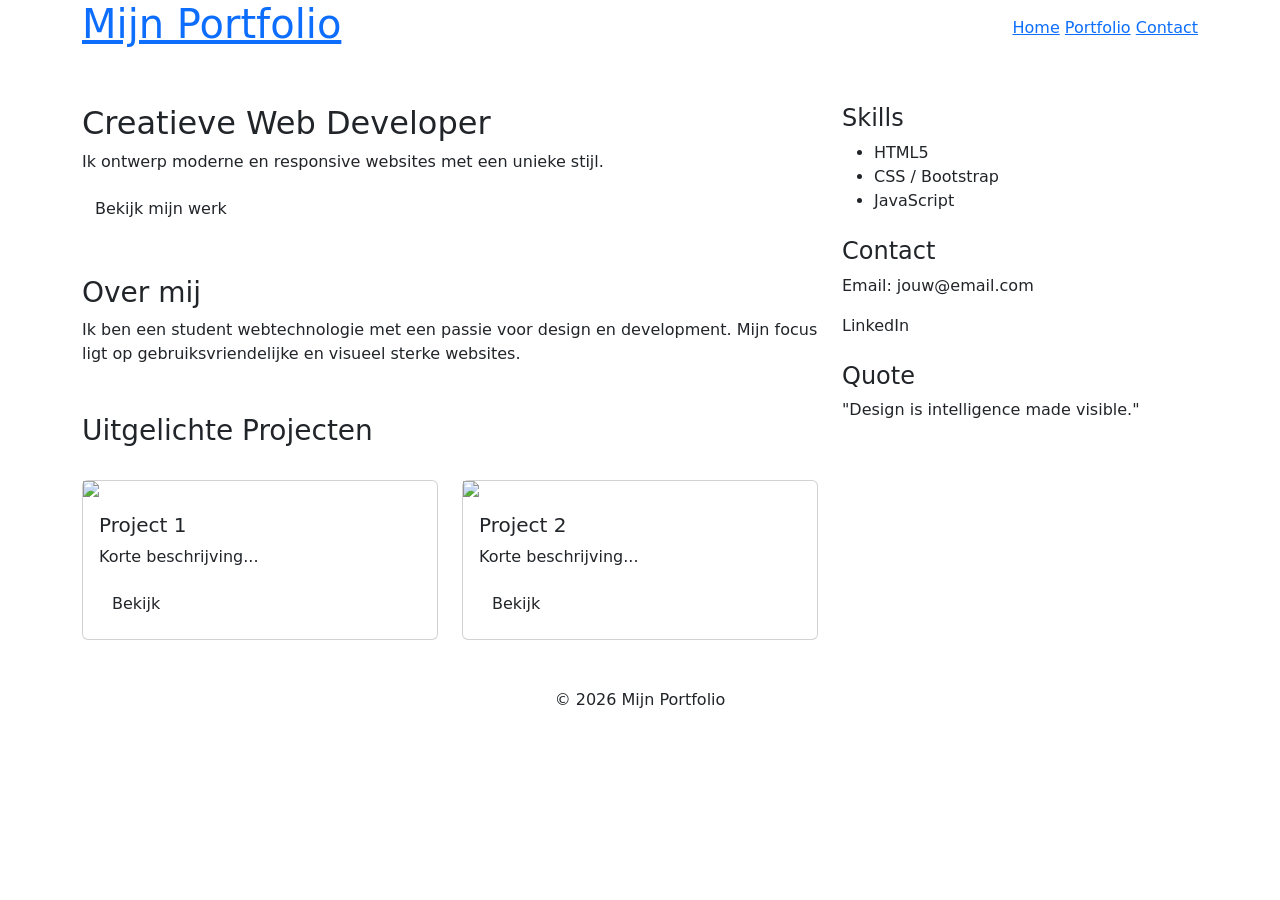
==== index.html @ 0f9e08e3 "Add files via upload" ====
<!DOCTYPE html>
<html lang="nl">
<head>
    <meta charset="UTF-8">
    <meta name="viewport" content="width=device-width, initial-scale=1.0">
    <title>Home</title>

    <!-- Bootstrap -->
    <link href="https://cdn.jsdelivr.net/npm/bootstrap@5.3.2/dist/css/bootstrap.min.css" rel="stylesheet">
    
    <!-- CSS -->
    <link rel="stylesheet" href="css/reset.css">
    <link rel="stylesheet" href="css/style.css">
</head>

<body>

<header class="header">
    <div class="container d-flex justify-content-between align-items-center">
        <a href="index.html" class="logo-link">
    <h1 class="logo">Mijn Portfolio</h1>
</a>
        <nav>
            <a href="index.html">Home</a>
            <a href="portfolio.html">Portfolio</a>
            <a href="contact.html">Contact</a>
        </nav>
    </div>
</header>

<main class="container my-5">
    <div class="row">

        <!-- MAIN CONTENT -->
        <div class="col-lg-8">

            <!-- HERO -->
            <section class="hero mb-5">
                <h2>Creatieve Web Developer</h2>
                <p>Ik ontwerp moderne en responsive websites met een unieke stijl.</p>
                <a href="portfolio.html" class="btn btn-pink">Bekijk mijn werk</a>
            </section>

            <!-- OVER -->
            <section class="mb-5">
                <h3>Over mij</h3>
                <p>
                    Ik ben een student webtechnologie met een passie voor design en development.
                    Mijn focus ligt op gebruiksvriendelijke en visueel sterke websites.
                </p>
            </section>

            <!-- FEATURED PROJECTS -->
            <section>
                <h3>Uitgelichte Projecten</h3>

                <div class="row g-4 mt-2">
                    <div class="col-md-6">
                        <div class="card custom-card">
                            <img src="assets/network.jpg">
                            <div class="card-body">
                                <h5>Project 1</h5>
                                <p>Korte beschrijving...</p>
                                <a href="project1.html" class="btn btn-pink">Bekijk</a>
                            </div>
                        </div>
                    </div>

                    <div class="col-md-6">
                        <div class="card custom-card">
                            <img src="assets/server.jpg">
                            <div class="card-body">
                                <h5>Project 2</h5>
                                <p>Korte beschrijving...</p>
                                <a href="project2.html" class="btn btn-pink">Bekijk</a>
                            </div>
                        </div>
                    </div>
                </div>
            </section>

        </div>

        <!-- SIDEBAR RECHTS -->
        <aside class="col-lg-4">

            <div class="sidebar-box mb-4">
                <h4>Skills</h4>
                <ul>
                    <li>HTML5</li>
                    <li>CSS / Bootstrap</li>
                    <li>JavaScript</li>
                </ul>
            </div>

            <div class="sidebar-box mb-4">
                <h4>Contact</h4>
                <p>Email: jouw@email.com</p>
                <p>LinkedIn</p>
            </div>

            <div class="sidebar-box">
                <h4>Quote</h4>
                <p>"Design is intelligence made visible."</p>
            </div>

        </aside>

    </div>
</main>

<footer class="footer text-center">
    <p>© 2026 Mijn Portfolio</p>
</footer>

</body>
</html>
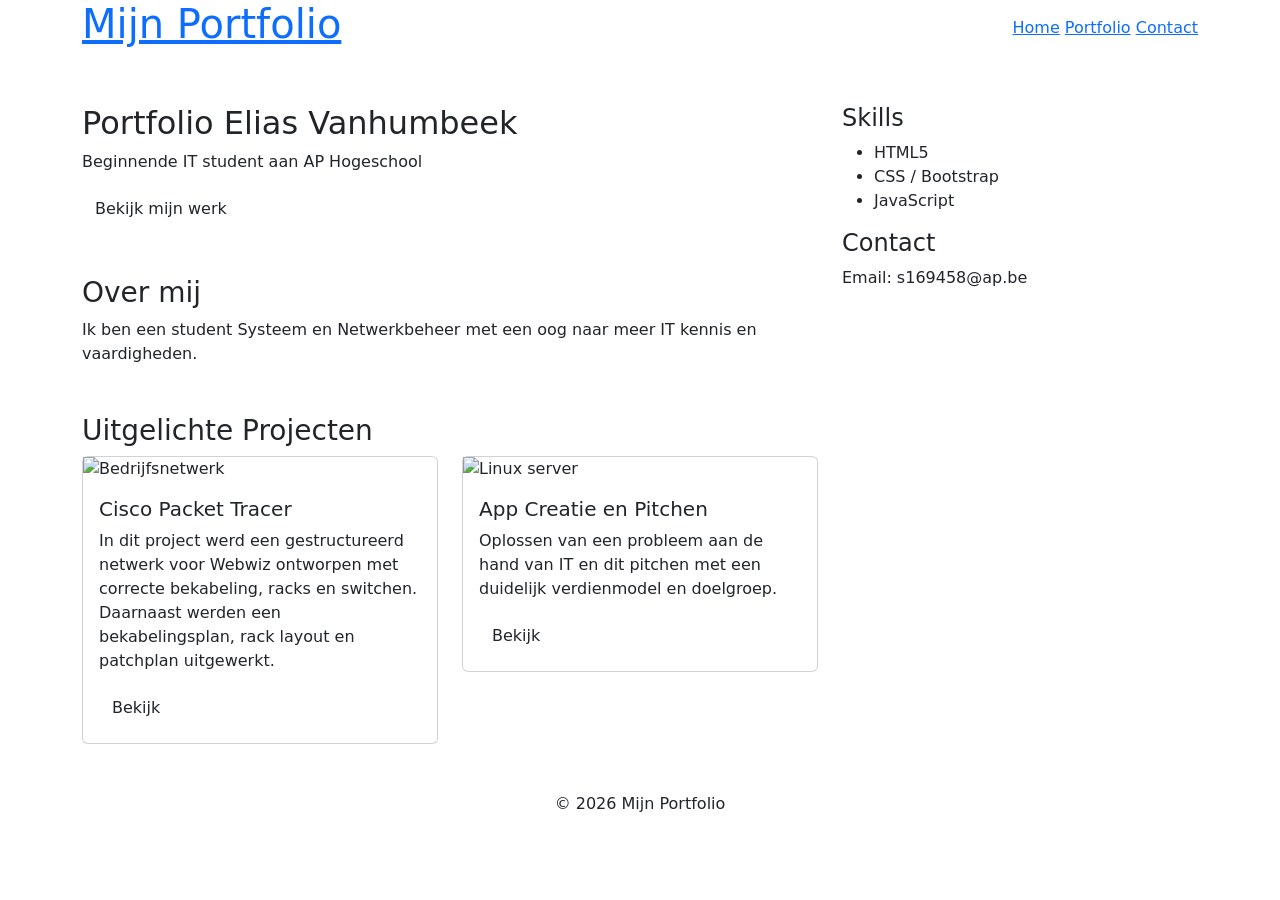
==== commit 84f491a0: "Update index.html" ====
--- a/index.html
+++ b/index.html
@@ -3,12 +3,9 @@
 <head>
     <meta charset="UTF-8">
     <meta name="viewport" content="width=device-width, initial-scale=1.0">
-    <title>Home</title>
+    <title>Home | Mijn Portfolio</title>
 
-    <!-- Bootstrap -->
     <link href="https://cdn.jsdelivr.net/npm/bootstrap@5.3.2/dist/css/bootstrap.min.css" rel="stylesheet">
-    
-    <!-- CSS -->
     <link rel="stylesheet" href="css/reset.css">
     <link rel="stylesheet" href="css/style.css">
 </head>
@@ -18,10 +15,11 @@
 <header class="header">
     <div class="container d-flex justify-content-between align-items-center">
         <a href="index.html" class="logo-link">
-    <h1 class="logo">Mijn Portfolio</h1>
-</a>
+            <h1 class="logo">Mijn Portfolio</h1>
+        </a>
+
         <nav>
-            <a href="index.html">Home</a>
+            <a href="index.html" class="active">Home</a>
             <a href="portfolio.html">Portfolio</a>
             <a href="contact.html">Contact</a>
         </nav>
@@ -29,38 +27,33 @@
 </header>
 
 <main class="container my-5">
-    <div class="row">
+    <div class="row g-4">
 
-        <!-- MAIN CONTENT -->
         <div class="col-lg-8">
 
-            <!-- HERO -->
             <section class="hero mb-5">
-                <h2>Creatieve Web Developer</h2>
-                <p>Ik ontwerp moderne en responsive websites met een unieke stijl.</p>
+                <h2>Portfolio Elias Vanhumbeek</h2>
+                <p>Beginnende IT student aan AP Hogeschool</p>
                 <a href="portfolio.html" class="btn btn-pink">Bekijk mijn werk</a>
             </section>
 
-            <!-- OVER -->
             <section class="mb-5">
-                <h3>Over mij</h3>
+                <h3 class="section-title">Over mij</h3>
                 <p>
-                    Ik ben een student webtechnologie met een passie voor design en development.
-                    Mijn focus ligt op gebruiksvriendelijke en visueel sterke websites.
+                    Ik ben een student Systeem en Netwerkbeheer met een oog naar meer IT kennis en vaardigheden.
                 </p>
             </section>
 
-            <!-- FEATURED PROJECTS -->
             <section>
-                <h3>Uitgelichte Projecten</h3>
+                <h3 class="section-title">Uitgelichte Projecten</h3>
 
-                <div class="row g-4 mt-2">
+                <div class="row g-4">
                     <div class="col-md-6">
                         <div class="card custom-card">
-                            <img src="assets/network.jpg">
+                            <img src="assets/cisco.png" alt="Bedrijfsnetwerk">
                             <div class="card-body">
-                                <h5>Project 1</h5>
-                                <p>Korte beschrijving...</p>
+                                <h5>Cisco Packet Tracer</h5>
+                                <p>In dit project werd een gestructureerd netwerk voor Webwiz ontworpen met correcte bekabeling, racks en switchen. Daarnaast werden een bekabelingsplan, rack layout en patchplan uitgewerkt.</p>
                                 <a href="project1.html" class="btn btn-pink">Bekijk</a>
                             </div>
                         </div>
@@ -68,10 +61,10 @@
 
                     <div class="col-md-6">
                         <div class="card custom-card">
-                            <img src="assets/server.jpg">
+                            <img src="assets/app.png" alt="Linux server">
                             <div class="card-body">
-                                <h5>Project 2</h5>
-                                <p>Korte beschrijving...</p>
+                                <h5>App Creatie en Pitchen</h5>
+                                <p>Oplossen van een probleem aan de hand van IT en dit pitchen met een duidelijk verdienmodel en doelgroep.</p>
                                 <a href="project2.html" class="btn btn-pink">Bekijk</a>
                             </div>
                         </div>
@@ -81,10 +74,8 @@
 
         </div>
 
-        <!-- SIDEBAR RECHTS -->
         <aside class="col-lg-4">
-
-            <div class="sidebar-box mb-4">
+            <div class="sidebar-box">
                 <h4>Skills</h4>
                 <ul>
                     <li>HTML5</li>
@@ -93,17 +84,10 @@
                 </ul>
             </div>
 
-            <div class="sidebar-box mb-4">
+            <div class="sidebar-box">
                 <h4>Contact</h4>
-                <p>Email: jouw@email.com</p>
-                <p>LinkedIn</p>
+                <p>Email: s169458@ap.be</p>
             </div>
-
-            <div class="sidebar-box">
-                <h4>Quote</h4>
-                <p>"Design is intelligence made visible."</p>
-            </div>
-
         </aside>
 
     </div>
@@ -113,5 +97,7 @@
     <p>© 2026 Mijn Portfolio</p>
 </footer>
 
+<script src="https://cdn.jsdelivr.net/npm/bootstrap@5.3.2/dist/js/bootstrap.bundle.min.js"></script>
+<script src="js/script.js"></script>
 </body>
-</html>+</html>
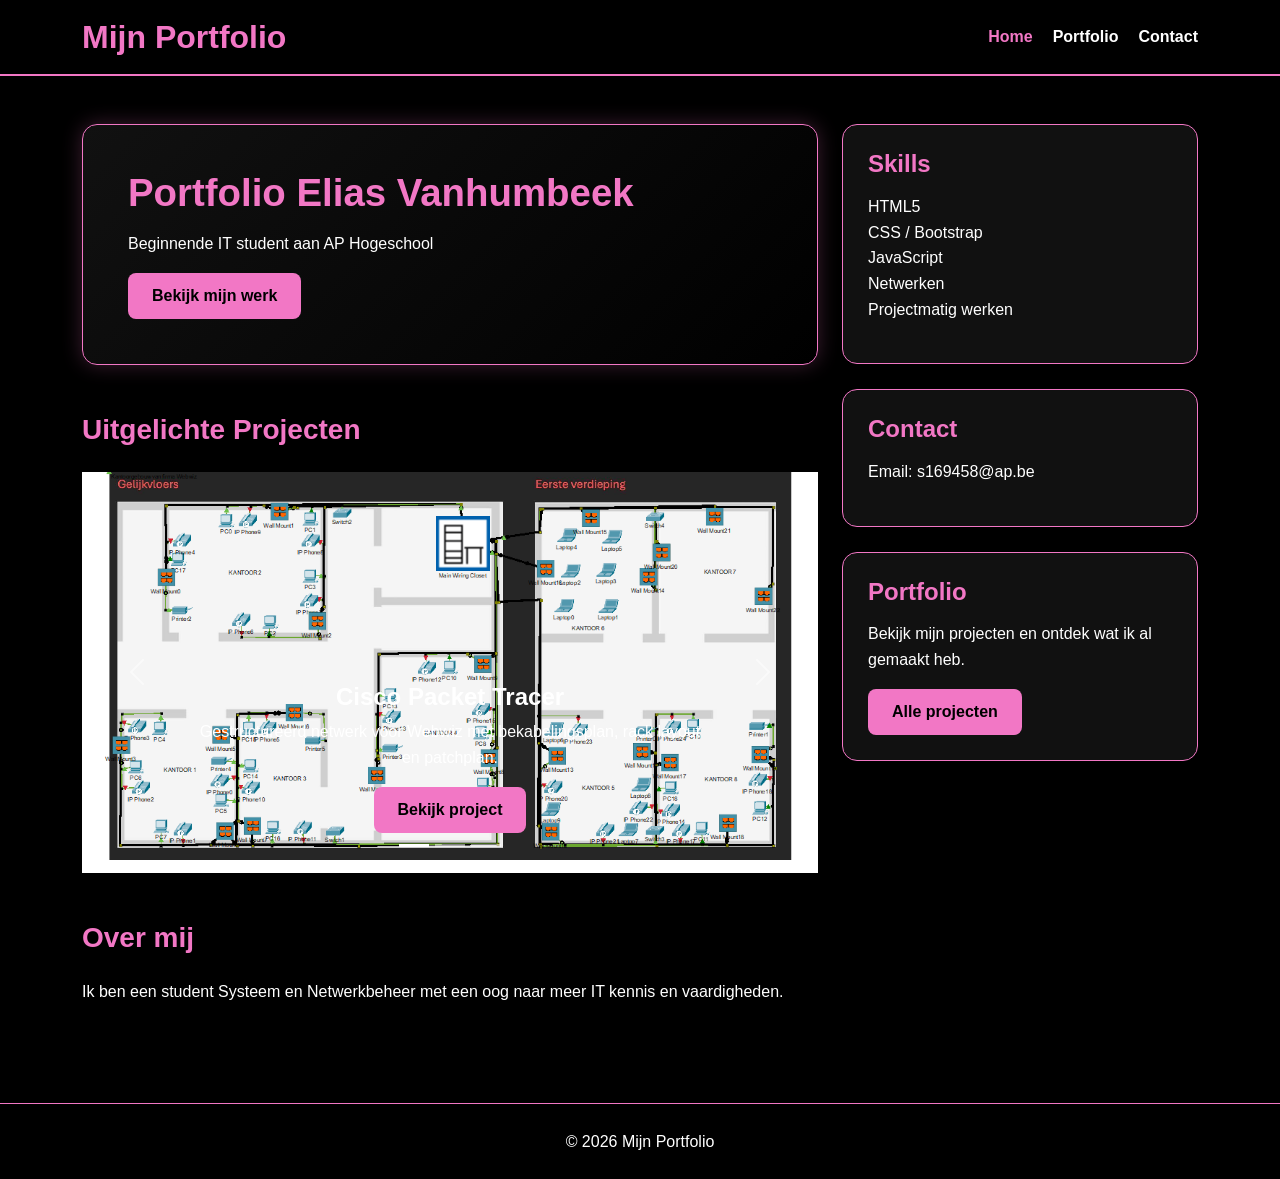
==== commit b435800c: "Add project slideshow and update skills section Updated the portfolio page to include a project slid" ====
--- a/index.html
+++ b/index.html
@@ -38,38 +38,74 @@
             </section>
 
             <section class="mb-5">
+                <h3 class="section-title">Uitgelichte Projecten</h3>
+
+                <div id="projectSlideshow" class="carousel slide" data-bs-ride="carousel" data-bs-interval="4000">
+
+                    <div class="carousel-indicators">
+                        <button type="button" data-bs-target="#projectSlideshow" data-bs-slide-to="0" class="active" aria-current="true" aria-label="Project 1"></button>
+                        <button type="button" data-bs-target="#projectSlideshow" data-bs-slide-to="1" aria-label="Project 2"></button>
+                        <button type="button" data-bs-target="#projectSlideshow" data-bs-slide-to="2" aria-label="Project 3"></button>
+                    </div>
+
+                    <div class="carousel-inner">
+
+                        <div class="carousel-item active">
+                            <a href="project1.html" class="slideshow-link">
+                                <img src="assets/cisco.png" class="d-block w-100 slideshow-img" alt="Cisco Packet Tracer">
+                            </a>
+
+                            <div class="carousel-caption slideshow-caption">
+                                <h4>Cisco Packet Tracer</h4>
+                                <p>Gestructureerd netwerk voor Webwiz met bekabelingsplan, rack layout en patchplan.</p>
+                                <a href="project1.html" class="btn btn-pink">Bekijk project</a>
+                            </div>
+                        </div>
+
+                        <div class="carousel-item">
+                            <a href="project2.html" class="slideshow-link">
+                                <img src="assets/app.png" class="d-block w-100 slideshow-img" alt="App Creatie en Pitchen">
+                            </a>
+
+                            <div class="carousel-caption slideshow-caption">
+                                <h4>App Creatie en Pitchen</h4>
+                                <p>Een IT-oplossing bedenken, uitwerken en presenteren met doelgroep en verdienmodel.</p>
+                                <a href="project2.html" class="btn btn-pink">Bekijk project</a>
+                            </div>
+                        </div>
+
+                        <div class="carousel-item">
+                            <a href="project3.html" class="slideshow-link">
+                                <img src="assets/security.jpg" class="d-block w-100 slideshow-img" alt="Network Security Setup">
+                            </a>
+
+                            <div class="carousel-caption slideshow-caption">
+                                <h4>Network Security Setup</h4>
+                                <p>Firewall, VPN en beveiliging voor veilige toegang tot een netwerk.</p>
+                                <a href="project3.html" class="btn btn-pink">Bekijk project</a>
+                            </div>
+                        </div>
+
+                    </div>
+
+                    <button class="carousel-control-prev" type="button" data-bs-target="#projectSlideshow" data-bs-slide="prev">
+                        <span class="carousel-control-prev-icon" aria-hidden="true"></span>
+                        <span class="visually-hidden">Vorige</span>
+                    </button>
+
+                    <button class="carousel-control-next" type="button" data-bs-target="#projectSlideshow" data-bs-slide="next">
+                        <span class="carousel-control-next-icon" aria-hidden="true"></span>
+                        <span class="visually-hidden">Volgende</span>
+                    </button>
+
+                </div>
+            </section>
+
+            <section class="mb-5">
                 <h3 class="section-title">Over mij</h3>
                 <p>
                     Ik ben een student Systeem en Netwerkbeheer met een oog naar meer IT kennis en vaardigheden.
                 </p>
-            </section>
-
-            <section>
-                <h3 class="section-title">Uitgelichte Projecten</h3>
-
-                <div class="row g-4">
-                    <div class="col-md-6">
-                        <div class="card custom-card">
-                            <img src="assets/cisco.png" alt="Bedrijfsnetwerk">
-                            <div class="card-body">
-                                <h5>Cisco Packet Tracer</h5>
-                                <p>In dit project werd een gestructureerd netwerk voor Webwiz ontworpen met correcte bekabeling, racks en switchen. Daarnaast werden een bekabelingsplan, rack layout en patchplan uitgewerkt.</p>
-                                <a href="project1.html" class="btn btn-pink">Bekijk</a>
-                            </div>
-                        </div>
-                    </div>
-
-                    <div class="col-md-6">
-                        <div class="card custom-card">
-                            <img src="assets/app.png" alt="Linux server">
-                            <div class="card-body">
-                                <h5>App Creatie en Pitchen</h5>
-                                <p>Oplossen van een probleem aan de hand van IT en dit pitchen met een duidelijk verdienmodel en doelgroep.</p>
-                                <a href="project2.html" class="btn btn-pink">Bekijk</a>
-                            </div>
-                        </div>
-                    </div>
-                </div>
             </section>
 
         </div>
@@ -81,12 +117,20 @@
                     <li>HTML5</li>
                     <li>CSS / Bootstrap</li>
                     <li>JavaScript</li>
+                    <li>Netwerken</li>
+                    <li>Projectmatig werken</li>
                 </ul>
             </div>
 
             <div class="sidebar-box">
                 <h4>Contact</h4>
                 <p>Email: s169458@ap.be</p>
+            </div>
+
+            <div class="sidebar-box">
+                <h4>Portfolio</h4>
+                <p>Bekijk mijn projecten en ontdek wat ik al gemaakt heb.</p>
+                <a href="portfolio.html" class="btn btn-pink">Alle projecten</a>
             </div>
         </aside>
 
@@ -99,5 +143,6 @@
 
 <script src="https://cdn.jsdelivr.net/npm/bootstrap@5.3.2/dist/js/bootstrap.bundle.min.js"></script>
 <script src="js/script.js"></script>
+
 </body>
 </html>
--- a/css/style.css
+++ b/css/style.css
@@ -0,0 +1,336 @@
+body {
+    background-color: #000;
+    color: #fff;
+    font-family: Arial, sans-serif;
+    line-height: 1.6;
+}
+
+.header {
+    background: #000;
+    border-bottom: 2px solid #f277c5;
+    padding: 18px 0;
+    position: sticky;
+    top: 0;
+    z-index: 1000;
+}
+
+.logo {
+    color: #f277c5;
+    font-size: 2rem;
+    font-weight: bold;
+    margin: 0;
+}
+
+.logo-link {
+    text-decoration: none;
+}
+
+.logo-link:hover .logo {
+    color: #fff;
+}
+
+nav {
+    display: flex;
+    gap: 20px;
+}
+
+nav a {
+    color: #fff;
+    font-weight: bold;
+    transition: 0.3s;
+}
+
+nav a:hover,
+nav a.active {
+    color: #f277c5;
+}
+
+.hero {
+    background: linear-gradient(135deg, #111, #000);
+    padding: 45px;
+    border-radius: 15px;
+    border: 1px solid #f277c5;
+    box-shadow: 0 0 20px rgba(242, 119, 197, 0.25);
+}
+
+.hero h2 {
+    color: #f277c5;
+    font-size: 2.4rem;
+    margin-bottom: 15px;
+}
+
+h2,
+h3,
+h4,
+h5 {
+    font-weight: bold;
+}
+
+.section-title {
+    color: #f277c5;
+    margin-bottom: 25px;
+}
+
+.btn-pink {
+    background: #f277c5;
+    color: #000;
+    border: none;
+    padding: 11px 24px;
+    border-radius: 8px;
+    font-weight: bold;
+    transition: 0.3s;
+}
+
+.btn-pink:hover {
+    background: #fff;
+    color: #000;
+    transform: translateY(-2px);
+}
+
+.custom-card {
+    background: #111;
+    border: 1px solid #f277c5;
+    color: #fff;
+    transition: 0.3s;
+    border-radius: 15px;
+    overflow: hidden;
+    height: 100%;
+}
+
+.custom-card:hover {
+    transform: translateY(-6px);
+    box-shadow: 0 0 20px #f277c5;
+}
+
+.custom-card img {
+    height: 220px;
+    object-fit: cover;
+    width: 100%;
+}
+
+.custom-card .card-body {
+    padding: 22px;
+}
+
+.sidebar-box {
+    background: #111;
+    padding: 25px;
+    border-radius: 15px;
+    border: 1px solid #f277c5;
+    margin-bottom: 25px;
+}
+
+.sidebar-box h4 {
+    color: #f277c5;
+    margin-bottom: 15px;
+}
+
+.sidebar-box ul {
+    list-style: none;
+}
+
+.project-content {
+    background: #111;
+    padding: 30px;
+    border-radius: 15px;
+    border: 1px solid #f277c5;
+}
+
+.project-content h3 {
+    color: #f277c5;
+    margin-top: 20px;
+    margin-bottom: 15px;
+}
+
+.project-content ul {
+    padding-left: 20px;
+}
+
+.project-content li {
+    margin-bottom: 8px;
+}
+
+.contact-form label {
+    margin-bottom: 8px;
+    font-weight: bold;
+}
+
+.contact-form input,
+.contact-form textarea {
+    background: #111;
+    border: 1px solid #f277c5;
+    color: #fff;
+    padding: 12px;
+}
+
+.contact-form textarea {
+    min-height: 160px;
+}
+
+.contact-form input:focus,
+.contact-form textarea:focus {
+    background: #111;
+    color: #fff;
+    border-color: #fff;
+    box-shadow: 0 0 10px #f277c5;
+}
+
+.footer {
+    background: #000;
+    border-top: 1px solid #f277c5;
+    padding: 25px;
+    margin-top: 50px;
+}
+
+.footer p {
+    margin: 0;
+}
+
+@media (max-width: 768px) {
+    .header .container {
+        flex-direction: column;
+        gap: 18px;
+        text-align: center;
+    }
+
+    nav {
+        flex-direction: column;
+        gap: 10px;
+    }
+
+    .hero {
+        padding: 30px;
+    }
+
+    .hero h2 {
+        font-size: 2rem;
+    }
+
+    /* PROJECT LAYOUT 1: Klassiek met sidebar */
+.project-layout-classic .project-content {
+    border-left: 5px solid #f277c5;
+}
+
+/* PROJECT LAYOUT 2: Grote banner */
+.project-banner {
+    min-height: 360px;
+    background-size: cover;
+    background-position: center;
+    border-radius: 18px;
+    border: 1px solid #f277c5;
+    display: flex;
+    align-items: end;
+    overflow: hidden;
+}
+
+.project-banner-content {
+    width: 100%;
+    padding: 35px;
+    background: linear-gradient(transparent, #000);
+}
+
+.project-banner-content h2 {
+    color: #f277c5;
+    font-size: 2.7rem;
+}
+
+/* PROJECT LAYOUT 3: Twee kolommen */
+.project-split {
+    background: #111;
+    border: 1px solid #f277c5;
+    border-radius: 18px;
+    overflow: hidden;
+}
+
+.project-split-text {
+    padding: 35px;
+}
+
+.project-split-text h2 {
+    color: #f277c5;
+}
+
+.project-split img {
+    height: 100%;
+    object-fit: cover;
+}
+
+/* PROJECT LAYOUT 4: Centered card */
+.project-centered {
+    max-width: 850px;
+    margin: auto;
+    text-align: center;
+}
+
+.project-centered img {
+    border-radius: 18px;
+    border: 1px solid #f277c5;
+    margin-bottom: 30px;
+}
+
+/* PROJECT LAYOUT 5: Dashboard blokken */
+.dashboard-grid {
+    display: grid;
+    grid-template-columns: repeat(3, 1fr);
+    gap: 18px;
+}
+
+.dashboard-box {
+    background: #111;
+    border: 1px solid #f277c5;
+    border-radius: 15px;
+    padding: 25px;
+}
+
+.dashboard-box h4 {
+    color: #f277c5;
+}
+
+/* PROJECT LAYOUT 6: Timeline */
+.timeline {
+    border-left: 3px solid #f277c5;
+    padding-left: 25px;
+}
+
+.timeline-item {
+    background: #111;
+    border: 1px solid #f277c5;
+    border-radius: 15px;
+    padding: 20px;
+    margin-bottom: 20px;
+}
+
+.timeline-item h4 {
+    color: #f277c5;
+}
+
+@media (max-width: 768px) {
+    .dashboard-grid {
+        grid-template-columns: 1fr;
+    }
+
+    .project-banner-content h2 {
+        font-size: 2rem;
+    }
+}
+
+/* LEAFLET MAP */
+
+#map {
+    height: 400px;
+    width: 100%;
+    min-height: 400px;
+    border-radius: 15px;
+    border: 2px solid #f277c5;
+    background: #111;
+}
+
+/* BELANGRIJK: fix voor Leaflet + reset.css */
+.leaflet-container img {
+    max-width: none !important;
+}
+
+.leaflet-container {
+    font-family: Arial, sans-serif;
+}
+}
